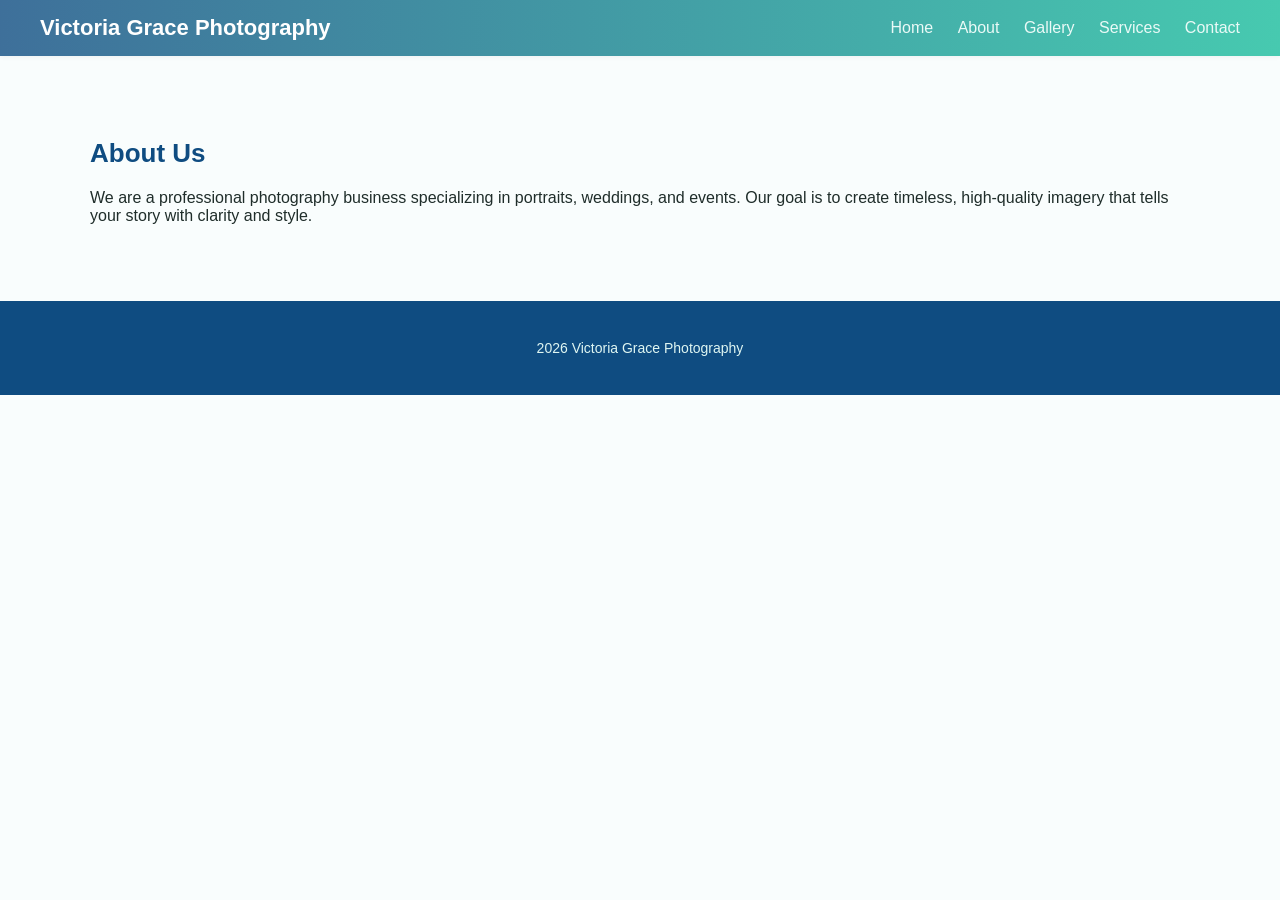
==== about.html @ dcda098b "added multiple pages" ====
<!DOCTYPE html>
<html lang="en">
<head>
  <meta charset="UTF-8">
  <title>About - Victoria Grace Photography</title>
  <link rel="stylesheet" href="styles.css">
</head>
<body>

<header>
  <h1>Victoria Grace Photography</h1>
  <nav>
    <a href="index.html">Home</a>
    <a href="about.html">About</a>
    <a href="gallery.html">Gallery</a>
    <a href="services.html">Services</a>
    <a href="contact.html">Contact</a>
  </nav>
</header>

<section>
  <h2>About Us</h2>
  <p>We are a professional photography business specializing in portraits, weddings, and events. Our goal is to create timeless, high-quality imagery that tells your story with clarity and style.</p>
</section>

<footer>
  <p>2026 Victoria Grace Photography</p>
</footer>

</body>
</html>
---- styles.css ----
body {
  margin: 0;
  font-family: 'Poppins', sans-serif;
  background: #f9fdfd;
  color: #1f2d2a;
}

header {
  background: linear-gradient(90deg, #0f4c81cc, #1abc9ccc);
  padding: 15px 40px;
  display: flex;
  justify-content: space-between;
  align-items: center;
  box-shadow: 0 1px 5px rgba(0,0,0,0.05);
  position: sticky;
  top: 0;
  z-index: 1000;
  color: #fff;
  will-change: backdrop-filter, background;
}

header h1 {
  margin: 0;
  font-weight: 600;
  font-size: 22px;
}

nav a {
  color: #eafaf7;
  margin-left: 20px;
  text-decoration: none;
  font-weight: 500;
  position: relative;
}

nav a::after {
  content: "";
  position: absolute;
  left: 0;
  bottom: -3px;
  width: 0%;
  height: 2px;
  background: #1abc9c;
  transition: width 0.3s;
}

nav a:hover::after {
  width: 100%;
}

.hero {
  height: 70vh;
  background: linear-gradient(rgba(15,76,129,0.3), rgba(26,188,156,0.3)), url('https://source.unsplash.com/1600x900/?nature,water') center/cover no-repeat;
  display: flex;
  align-items: center;
  justify-content: center;
  text-align: center;
  color: #fff;
}

.hero h2 {
  font-size: 42px;
  font-weight: 600;
  background: rgba(255,255,255,0.15);
  padding: 15px 25px;
  border-radius: 10px;
}

section {
  padding: 60px 50px;
  max-width: 1100px;
  margin: auto;
}

h2 {
  font-size: 26px;
  margin-bottom: 20px;
  font-weight: 600;
  color: #0f4c81;
}

#about p {
  line-height: 1.8;
  color: #3b5a54;
}

.gallery {
  display: grid;
  grid-template-columns: repeat(auto-fit, minmax(250px, 1fr));
  gap: 25px;
}

.gallery img {
  width: 100%;
  height: 220px;
  object-fit: cover;
  border-radius: 10px;
  transition: transform 0.3s ease, box-shadow 0.3s ease;
}

.gallery img:hover {
  transform: translateY(-3px);
  box-shadow: 0 5px 15px rgba(26,188,156,0.15);
}

#services ul {
  list-style: none;
  padding: 0;
}

#services li {
  padding: 15px;
  margin-bottom: 15px;
  background: #ffffff;
  border-left: 4px solid #1abc9c;
  border-radius: 8px;
  box-shadow: 0 1px 5px rgba(15,76,129,0.05);
}

#contact p {
  margin: 10px 0;
  color: #2f3e3b;
}

footer {
  text-align: center;
  padding: 25px;
  background: #0f4c81;
  color: #dff6f2;
  font-size: 14px;
}

#lightbox {
  display: none;
  position: fixed;
  top: 0;
  left: 0;
  width: 100%;
  height: 100%;
  background: rgba(0,0,0,0.75);
  justify-content: center;
  align-items: center;
  z-index: 2000;
}

#lightbox img {
  max-width: 85%;
  max-height: 75%;
  border-radius: 10px;
  border: none;
}

#main-content.blur {
  filter: blur(8px);
  transition: filter 0.3s ease;
  pointer-events: none;
}

html {
  scroll-behavior: smooth;
}

header.scrolled {
  backdrop-filter: blur(10px);
  background: rgba(15,76,129,0.6);
  transition: backdrop-filter 0.3s, background 0.3s;
}

@media (max-width: 768px) {
  /* Header */
  header {
    flex-direction: column;
    align-items: flex-start;
    padding: 10px 20px;
  }

  header h1 {
    font-size: 20px;
    margin-bottom: 10px;
  }

  nav {
    width: 100%;
    display: flex;
    flex-wrap: wrap;
  }

  nav a {
    margin: 5px 10px 5px 0;
    font-size: 14px;
  }

  /* Hero */
  .hero {
    height: 50vh;
    padding: 0 20px;
  }

  .hero h2 {
    font-size: 28px;
    padding: 10px 15px;
  }

  /* Sections */
  section {
    padding: 40px 20px;
  }

  h2 {
    font-size: 22px;
  }

  #about p {
    font-size: 14px;
  }

  /* Gallery grid for mobile */
  .gallery {
    grid-template-columns: 1fr; /* one column on small screens */
    gap: 15px;
  }

  .gallery img {
    height: auto; /* maintain aspect ratio */
  }

  /* Services list */
  #services li {
    padding: 12px;
    font-size: 14px;
  }

  /* Footer */
  footer {
    font-size: 12px;
    padding: 20px 10px;
  }
}

/* Optional: extra small phones */
@media (max-width: 480px) {
  .hero h2 {
    font-size: 22px;
  }

  nav a {
    font-size: 12px;
    margin: 3px 5px 3px 0;
  }

  section {
    padding: 30px 15px;
  }
}
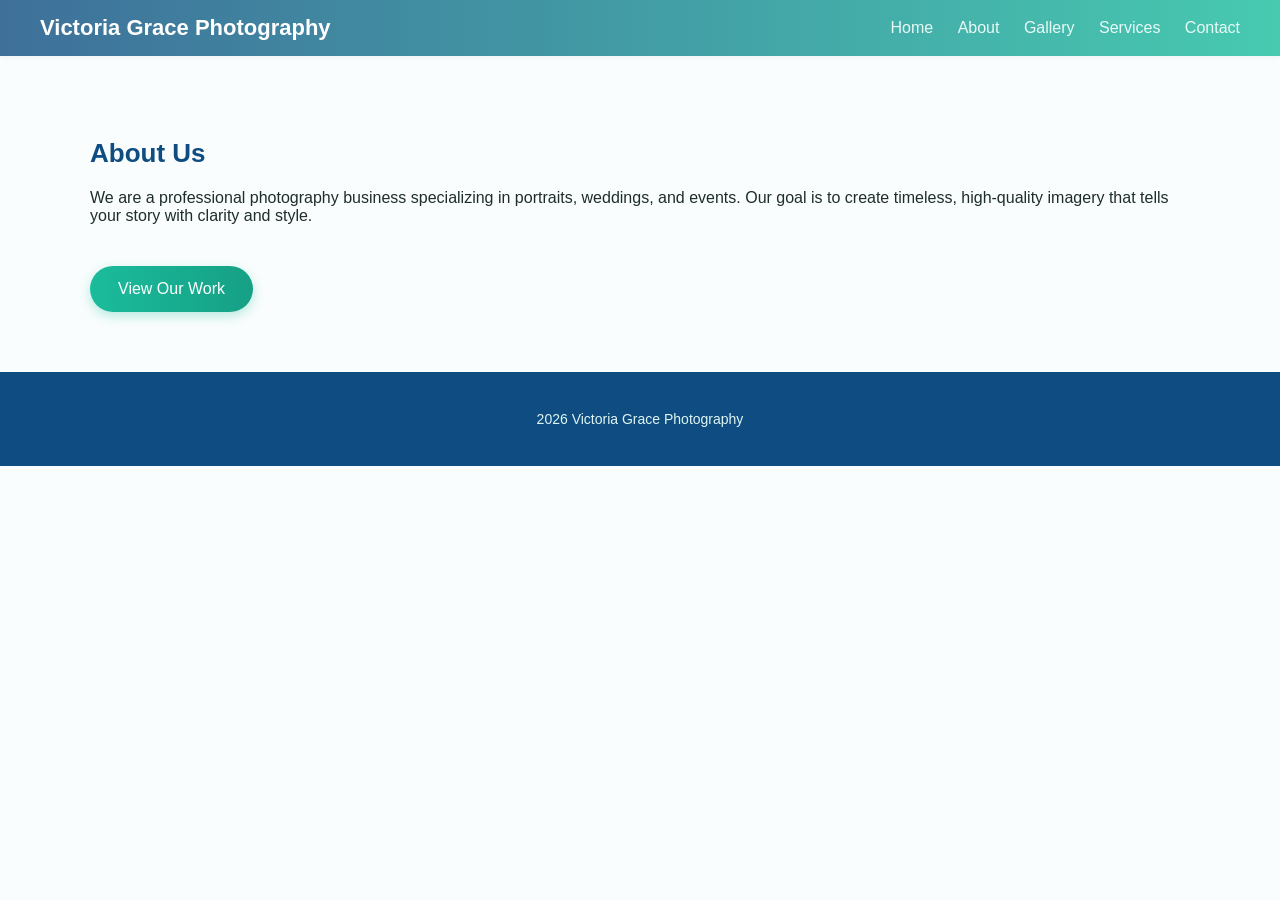
==== commit 77551b38: "added navigation buttons" ====
--- a/about.html
+++ b/about.html
@@ -20,7 +20,12 @@
 
 <section>
   <h2>About Us</h2>
-  <p>We are a professional photography business specializing in portraits, weddings, and events. Our goal is to create timeless, high-quality imagery that tells your story with clarity and style.</p>
+  <p>
+    We are a professional photography business specializing in portraits, weddings, and events.
+    Our goal is to create timeless, high-quality imagery that tells your story with clarity and style.
+  </p>
+
+  <a href="gallery.html" class="btn">View Our Work</a>
 </section>
 
 <footer>
--- a/styles.css
+++ b/styles.css
@@ -251,4 +251,34 @@
   section {
     padding: 30px 15px;
   }
+}
+
+.btn {
+  display: inline-block;
+  margin-top: 25px;
+  padding: 14px 28px;
+  background: linear-gradient(90deg, #1abc9c, #16a085);
+  color: #ffffff;
+  text-decoration: none;
+  font-weight: 500;
+  border-radius: 30px;
+  box-shadow: 0 4px 12px rgba(26,188,156,0.3);
+  transition: all 0.3s ease;
+}
+
+.btn:hover {
+  transform: translateY(-2px);
+  box-shadow: 0 6px 18px rgba(26,188,156,0.4);
+  background: linear-gradient(90deg, #16a085, #1abc9c);
+}
+
+.hero {
+  height: 70vh;
+  background: linear-gradient(rgba(15,76,129,0.3), rgba(26,188,156,0.3)), url('https://source.unsplash.com/1600x900/?nature,water') center/cover no-repeat;
+  display: flex;
+  flex-direction: column;   /* 👈 stack vertically */
+  align-items: center;      /* 👈 center horizontally */
+  justify-content: center;  /* 👈 center vertically */
+  text-align: center;
+  color: #fff;
 }
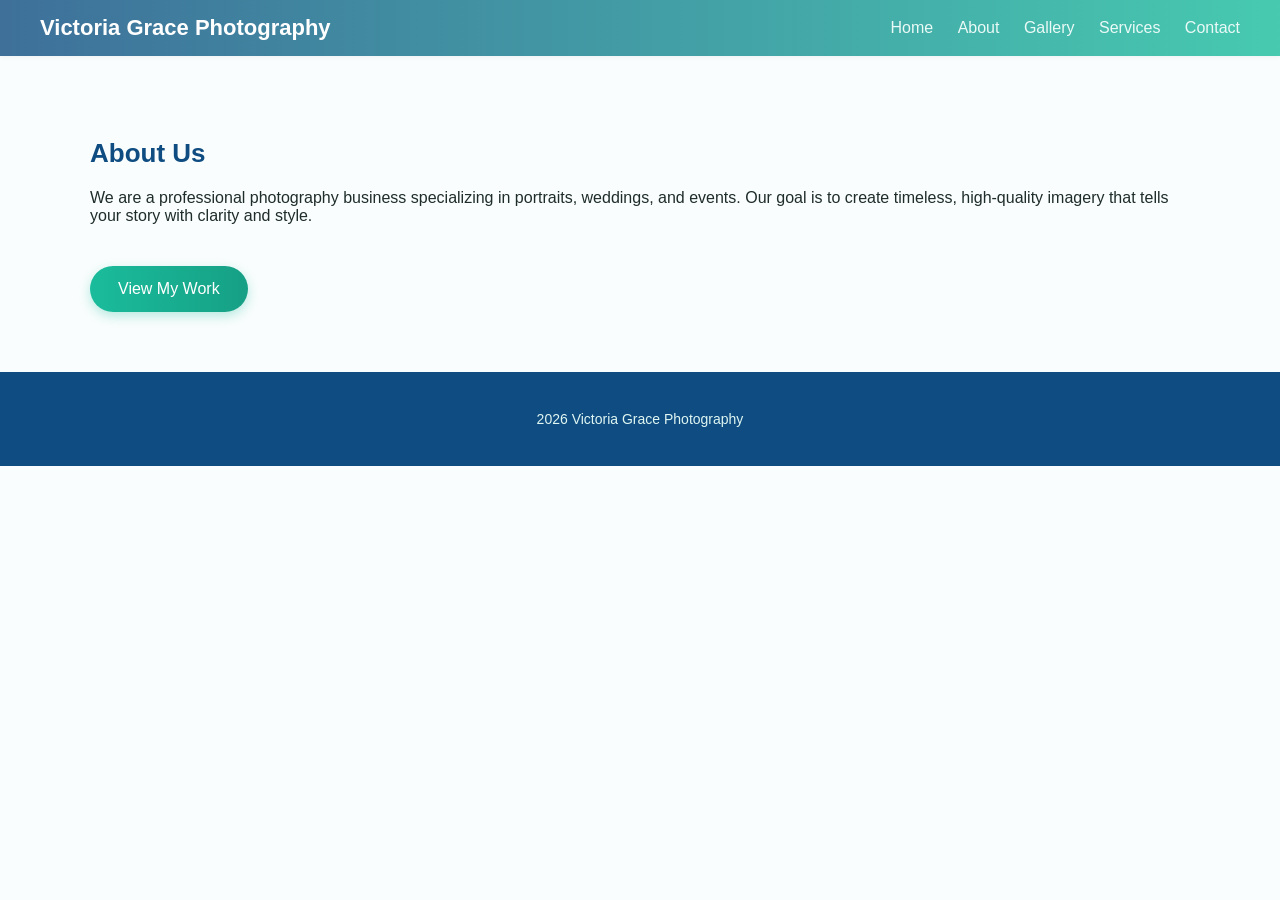
==== commit 7a6a1d74: "changed button text" ====
--- a/about.html
+++ b/about.html
@@ -25,7 +25,7 @@
     Our goal is to create timeless, high-quality imagery that tells your story with clarity and style.
   </p>
 
-  <a href="gallery.html" class="btn">View Our Work</a>
+  <a href="gallery.html" class="btn">View My Work</a>
 </section>
 
 <footer>
--- a/styles.css
+++ b/styles.css
@@ -5,6 +5,7 @@
   color: #1f2d2a;
 }
 
+/* ================= HEADER ================= */
 header {
   background: linear-gradient(90deg, #0f4c81cc, #1abc9ccc);
   padding: 15px 40px;
@@ -48,10 +49,15 @@
   width: 100%;
 }
 
+/* ================= HERO ================= */
 .hero {
   height: 70vh;
-  background: linear-gradient(rgba(15,76,129,0.3), rgba(26,188,156,0.3)), url('https://source.unsplash.com/1600x900/?nature,water') center/cover no-repeat;
+  background: linear-gradient(rgba(15,76,129,0.3), rgba(26,188,156,0.3)),
+              url('https://source.unsplash.com/1600x900/?nature,water')
+              center/cover no-repeat;
+
   display: flex;
+  flex-direction: column;
   align-items: center;
   justify-content: center;
   text-align: center;
@@ -64,8 +70,30 @@
   background: rgba(255,255,255,0.15);
   padding: 15px 25px;
   border-radius: 10px;
-}
-
+  margin-bottom: 15px;
+}
+
+/* ================= BUTTON ================= */
+.btn {
+  display: inline-block;
+  margin-top: 25px;
+  padding: 14px 28px;
+  background: linear-gradient(90deg, #1abc9c, #16a085);
+  color: #ffffff;
+  text-decoration: none;
+  font-weight: 500;
+  border-radius: 30px;
+  box-shadow: 0 4px 12px rgba(26,188,156,0.3);
+  transition: all 0.3s ease;
+}
+
+.btn:hover {
+  transform: translateY(-2px);
+  box-shadow: 0 6px 18px rgba(26,188,156,0.4);
+  background: linear-gradient(90deg, #16a085, #1abc9c);
+}
+
+/* ================= SECTIONS ================= */
 section {
   padding: 60px 50px;
   max-width: 1100px;
@@ -84,6 +112,7 @@
   color: #3b5a54;
 }
 
+/* ================= GALLERY ================= */
 .gallery {
   display: grid;
   grid-template-columns: repeat(auto-fit, minmax(250px, 1fr));
@@ -103,6 +132,7 @@
   box-shadow: 0 5px 15px rgba(26,188,156,0.15);
 }
 
+/* ================= SERVICES ================= */
 #services ul {
   list-style: none;
   padding: 0;
@@ -117,11 +147,13 @@
   box-shadow: 0 1px 5px rgba(15,76,129,0.05);
 }
 
+/* ================= CONTACT ================= */
 #contact p {
   margin: 10px 0;
   color: #2f3e3b;
 }
 
+/* ================= FOOTER ================= */
 footer {
   text-align: center;
   padding: 25px;
@@ -130,6 +162,7 @@
   font-size: 14px;
 }
 
+/* ================= LIGHTBOX ================= */
 #lightbox {
   display: none;
   position: fixed;
@@ -147,15 +180,16 @@
   max-width: 85%;
   max-height: 75%;
   border-radius: 10px;
-  border: none;
-}
-
+}
+
+/* ================= BLUR EFFECT ================= */
 #main-content.blur {
   filter: blur(8px);
   transition: filter 0.3s ease;
   pointer-events: none;
 }
 
+/* ================= SCROLL ================= */
 html {
   scroll-behavior: smooth;
 }
@@ -166,8 +200,9 @@
   transition: backdrop-filter 0.3s, background 0.3s;
 }
 
+/* ================= MOBILE ================= */
 @media (max-width: 768px) {
-  /* Header */
+
   header {
     flex-direction: column;
     align-items: flex-start;
@@ -190,7 +225,6 @@
     font-size: 14px;
   }
 
-  /* Hero */
   .hero {
     height: 50vh;
     padding: 0 20px;
@@ -201,7 +235,6 @@
     padding: 10px 15px;
   }
 
-  /* Sections */
   section {
     padding: 40px 20px;
   }
@@ -214,71 +247,38 @@
     font-size: 14px;
   }
 
-  /* Gallery grid for mobile */
   .gallery {
-    grid-template-columns: 1fr; /* one column on small screens */
+    grid-template-columns: 1fr;
     gap: 15px;
   }
 
   .gallery img {
-    height: auto; /* maintain aspect ratio */
-  }
-
-  /* Services list */
+    height: auto;
+  }
+
   #services li {
     padding: 12px;
     font-size: 14px;
   }
 
-  /* Footer */
   footer {
     font-size: 12px;
     padding: 20px 10px;
   }
 }
 
-/* Optional: extra small phones */
 @media (max-width: 480px) {
+
   .hero h2 {
     font-size: 22px;
   }
 
   nav a {
     font-size: 12px;
-    margin: 3px 5px 3px 0;
+    margin: 3px 5px;
   }
 
   section {
     padding: 30px 15px;
   }
-}
-
-.btn {
-  display: inline-block;
-  margin-top: 25px;
-  padding: 14px 28px;
-  background: linear-gradient(90deg, #1abc9c, #16a085);
-  color: #ffffff;
-  text-decoration: none;
-  font-weight: 500;
-  border-radius: 30px;
-  box-shadow: 0 4px 12px rgba(26,188,156,0.3);
-  transition: all 0.3s ease;
-}
-
-.btn:hover {
-  transform: translateY(-2px);
-  box-shadow: 0 6px 18px rgba(26,188,156,0.4);
-  background: linear-gradient(90deg, #16a085, #1abc9c);
-}
-
-.hero {
-  height: 70vh;
-  background: linear-gradient(rgba(15,76,129,0.3), rgba(26,188,156,0.3)), url('https://source.unsplash.com/1600x900/?nature,water') center/cover no-repeat;
-  display: flex;
-  flex-direction: column;   /* 👈 stack vertically */
-  align-items: center;      /* 👈 center horizontally */
-  justify-content: center;  /* 👈 center vertically */
-  text-align: center;
-  color: #fff;
 }
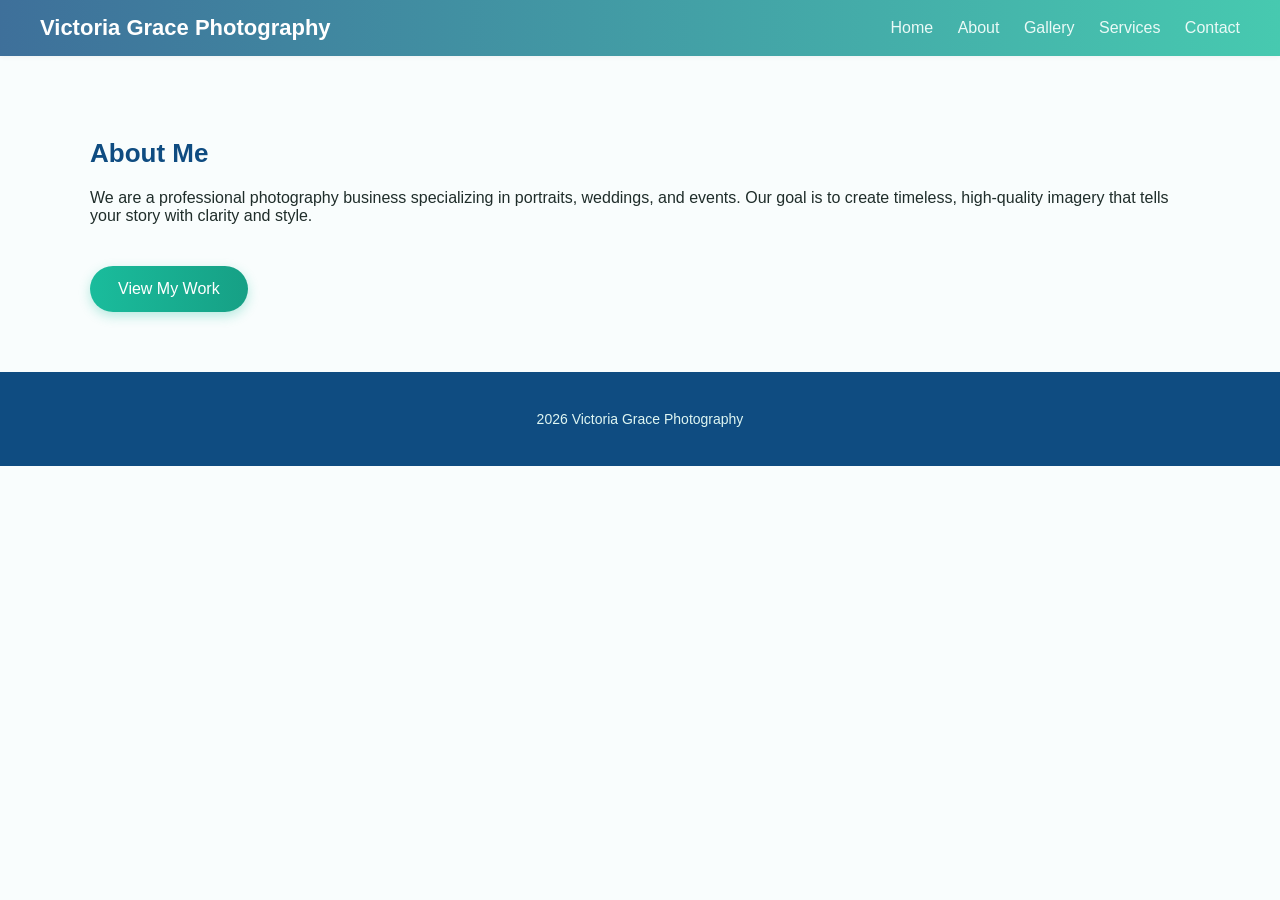
==== commit 9e90b498: "added more buttons to pages" ====
--- a/about.html
+++ b/about.html
@@ -19,7 +19,7 @@
 </header>
 
 <section>
-  <h2>About Us</h2>
+  <h2>About Me</h2>
   <p>
     We are a professional photography business specializing in portraits, weddings, and events.
     Our goal is to create timeless, high-quality imagery that tells your story with clarity and style.
--- a/styles.css
+++ b/styles.css
@@ -73,6 +73,18 @@
   margin-bottom: 15px;
 }
 
+.hero-buttons {
+  display: flex;
+  gap: 15px;
+  margin-top: 20px;
+  flex-wrap: wrap;
+  justify-content: center;
+}
+
+.hero {
+  gap: 10px; /* adds spacing between items */
+}
+
 /* ================= BUTTON ================= */
 .btn {
   display: inline-block;
@@ -132,6 +144,14 @@
   box-shadow: 0 5px 15px rgba(26,188,156,0.15);
 }
 
+.gallery-cta {
+  display: flex;
+  gap: 15px;
+  justify-content: center;
+  flex-wrap: wrap;
+  margin-top: 40px;
+}
+
 /* ================= SERVICES ================= */
 #services ul {
   list-style: none;
